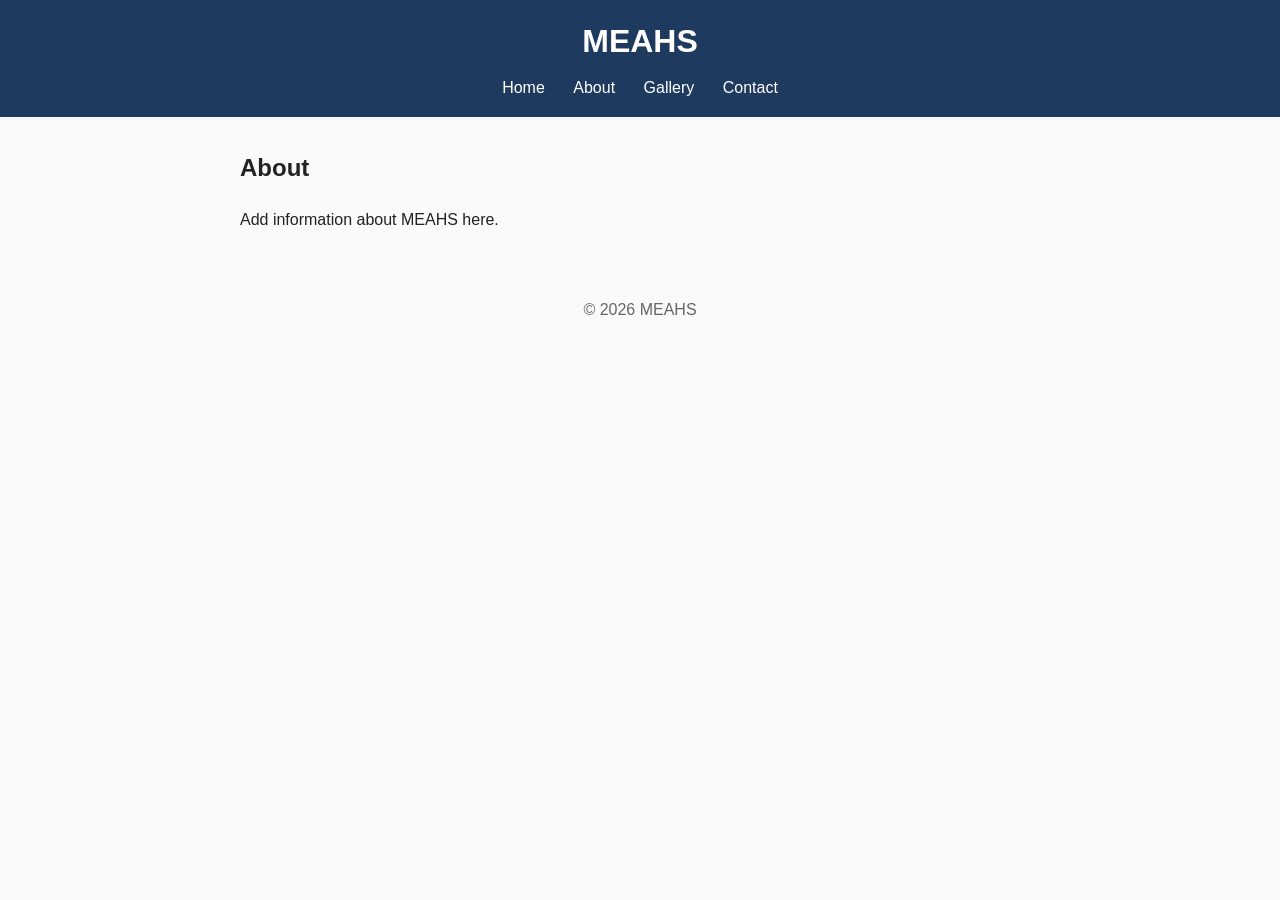
==== about.html @ 3ee6eef7 "Add starter site: index page, three linked pages, images folder Co-Authored-By: Claude Opus 5.5 <nor" ====
<!DOCTYPE html>
<html lang="en">
<head>
  <meta charset="UTF-8">
  <meta name="viewport" content="width=device-width, initial-scale=1.0">
  <title>MEAHS | About</title>
  <link rel="stylesheet" href="style.css">
</head>
<body>
  <header>
    <h1>MEAHS</h1>
    <nav>
      <a href="index.html">Home</a>
      <a href="about.html">About</a>
      <a href="gallery.html">Gallery</a>
      <a href="contact.html">Contact</a>
    </nav>
  </header>

  <main>
    <h2>About</h2>
    <p>Add information about MEAHS here.</p>
  </main>

  <footer>
    <p>&copy; 2026 MEAHS</p>
  </footer>
</body>
</html>
---- style.css ----
body {
  margin: 0;
  font-family: Arial, Helvetica, sans-serif;
  line-height: 1.6;
  color: #222;
  background: #fafafa;
}

header {
  background: #1f3a5f;
  color: #fff;
  padding: 1rem;
  text-align: center;
}

header h1 {
  margin: 0 0 0.5rem;
}

nav a {
  color: #fff;
  margin: 0 0.75rem;
  text-decoration: none;
}

nav a:hover {
  text-decoration: underline;
}

main {
  max-width: 800px;
  margin: 2rem auto;
  padding: 0 1rem;
}

img {
  max-width: 100%;
  height: auto;
}

footer {
  text-align: center;
  padding: 1rem;
  color: #666;
}
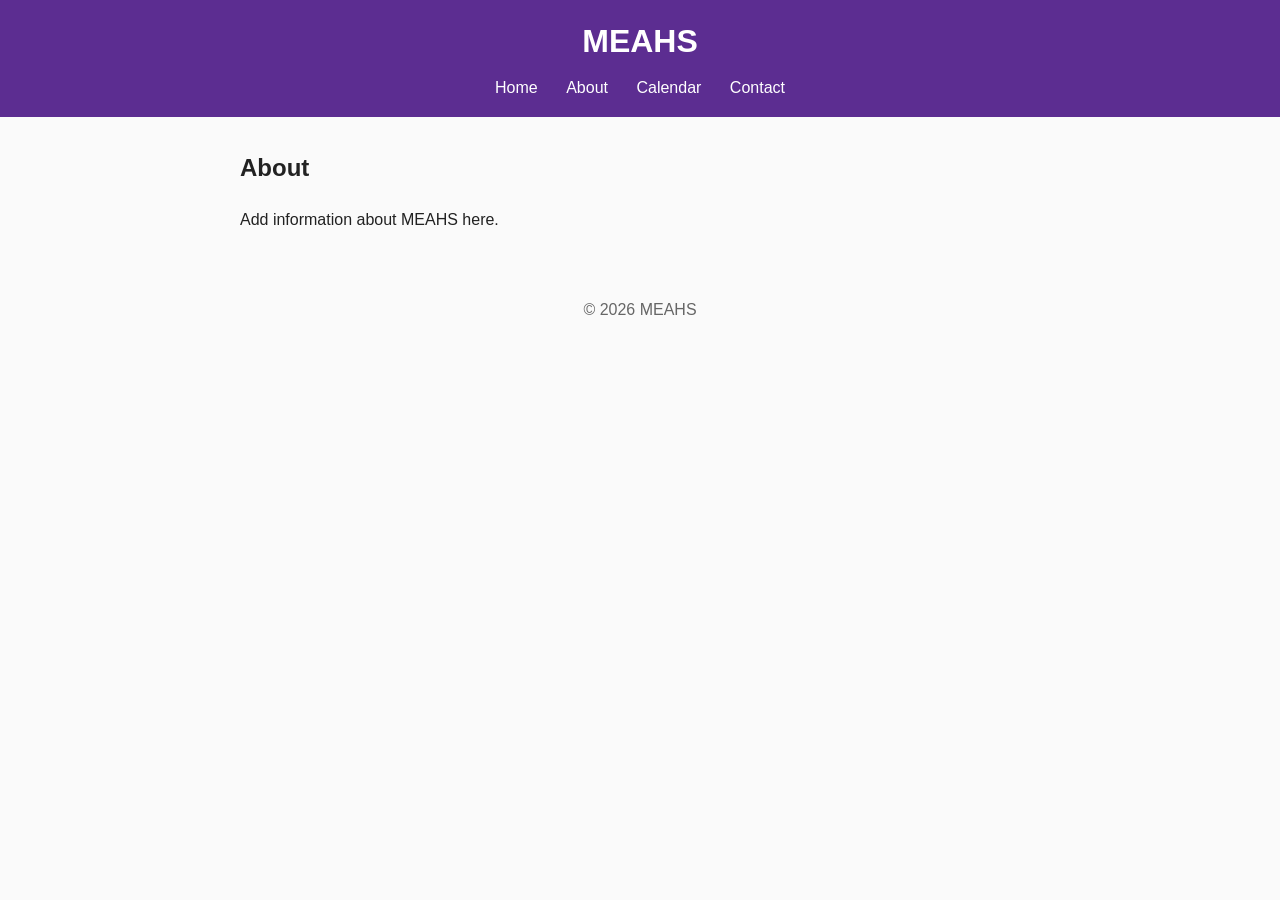
==== commit f4b5e915: "Replace Gallery page with October 2026 calendar Co-Authored-By: Claude Opus 5.5 <noreply@anthropic.c" ====
--- a/about.html
+++ b/about.html
@@ -12,7 +12,7 @@
     <nav>
       <a href="index.html">Home</a>
       <a href="about.html">About</a>
-      <a href="gallery.html">Gallery</a>
+      <a href="calendar.html">Calendar</a>
       <a href="contact.html">Contact</a>
     </nav>
   </header>
--- a/style.css
+++ b/style.css
@@ -7,7 +7,7 @@
 }
 
 header {
-  background: #1f3a5f;
+  background: #5C2D91;
   color: #fff;
   padding: 1rem;
   text-align: center;
@@ -43,3 +43,42 @@
   padding: 1rem;
   color: #666;
 }
+
+.calendar {
+  width: 100%;
+  border-collapse: collapse;
+  table-layout: fixed;
+  background: #fff;
+}
+
+.calendar caption {
+  font-size: 1.4rem;
+  font-weight: bold;
+  margin-bottom: 0.5rem;
+}
+
+.calendar th {
+  background: #5C2D91;
+  color: #fff;
+  padding: 0.5rem;
+}
+
+.calendar td {
+  border: 1px solid #ddd;
+  height: 80px;
+  vertical-align: top;
+  padding: 0.25rem;
+}
+
+.calendar .day {
+  font-weight: bold;
+}
+
+.calendar .event {
+  display: block;
+  font-size: 0.8rem;
+  margin-top: 0.25rem;
+  padding: 0.1rem 0.25rem;
+  background: #ece3f5;
+  border-radius: 3px;
+}
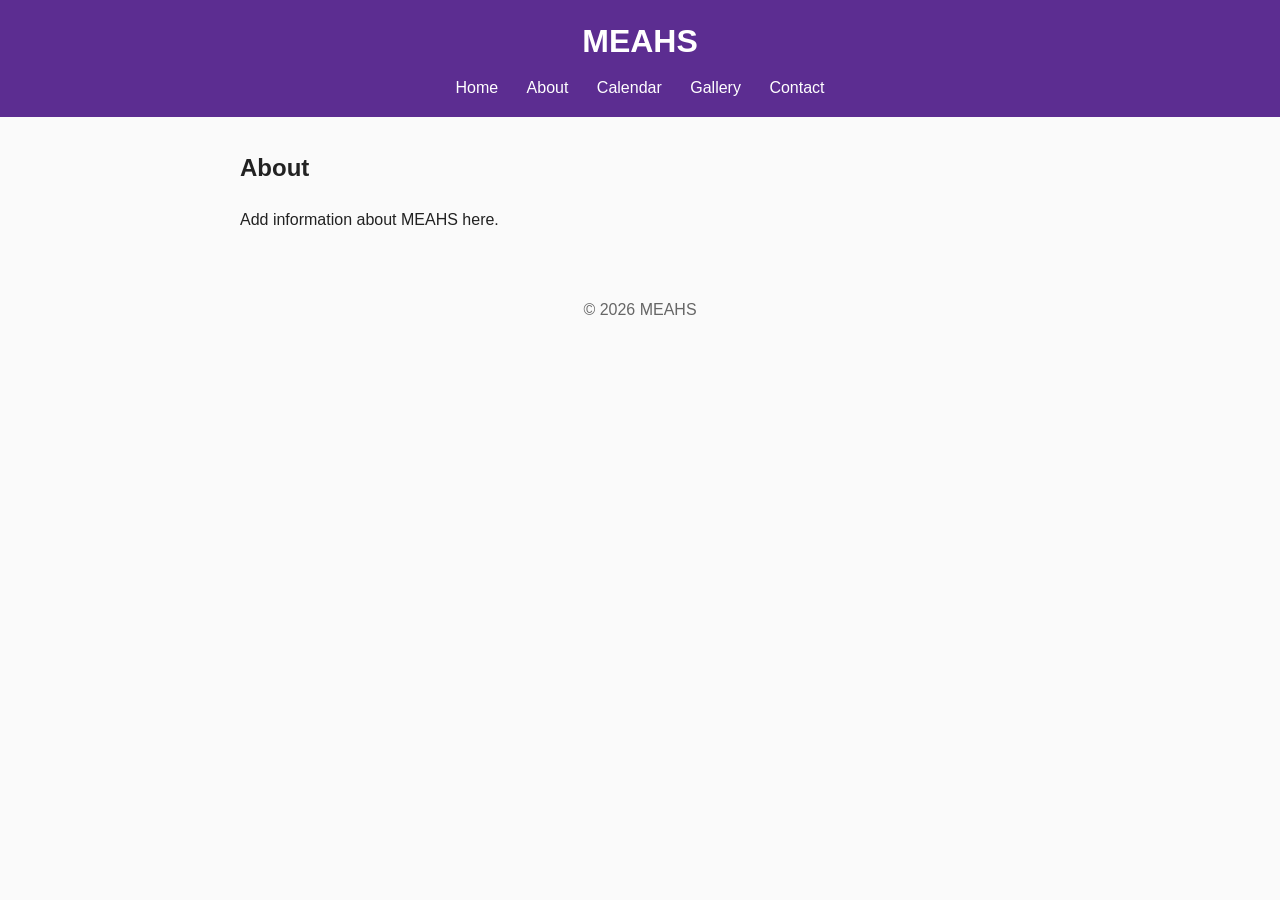
==== commit 569e91bb: "Add photo gallery page (assignment07.html) with centered container Co-Authored-By: Claude Opus 5.5 <" ====
--- a/about.html
+++ b/about.html
@@ -13,6 +13,7 @@
       <a href="index.html">Home</a>
       <a href="about.html">About</a>
       <a href="calendar.html">Calendar</a>
+      <a href="assignment07.html">Gallery</a>
       <a href="contact.html">Contact</a>
     </nav>
   </header>
--- a/style.css
+++ b/style.css
@@ -82,3 +82,48 @@
   background: #ece3f5;
   border-radius: 3px;
 }
+
+/* ---------- Gallery page (assignment07.html) ---------- */
+
+/* Container div: a set width + auto side margins centers it in the window */
+#container {
+  width: 900px;
+  max-width: 95%;
+  margin: 0 auto;
+  text-align: center;
+  background: #fff;
+  box-shadow: 0 0 12px rgba(0, 0, 0, 0.15);
+}
+
+.gallery-header {
+  background: linear-gradient(135deg, #5C2D91, #3b1d5e);
+  border-bottom: 5px solid #f2c94c;
+  padding: 1.5rem 1rem;
+}
+
+.gallery-header h1 {
+  font-size: 2.5rem;
+  letter-spacing: 4px;
+}
+
+.gallery-header .tagline {
+  margin: 0 0 0.75rem;
+  font-style: italic;
+  color: #e6d9f5;
+}
+
+figure {
+  display: inline-block;
+  margin: 1rem;
+  padding: 0.75rem;
+  background: #faf7fd;
+  border: 1px solid #ddd;
+  border-radius: 6px;
+}
+
+figcaption {
+  margin-top: 0.5rem;
+  font-family: Georgia, "Times New Roman", serif;
+  font-style: italic;
+  color: #5C2D91;
+}
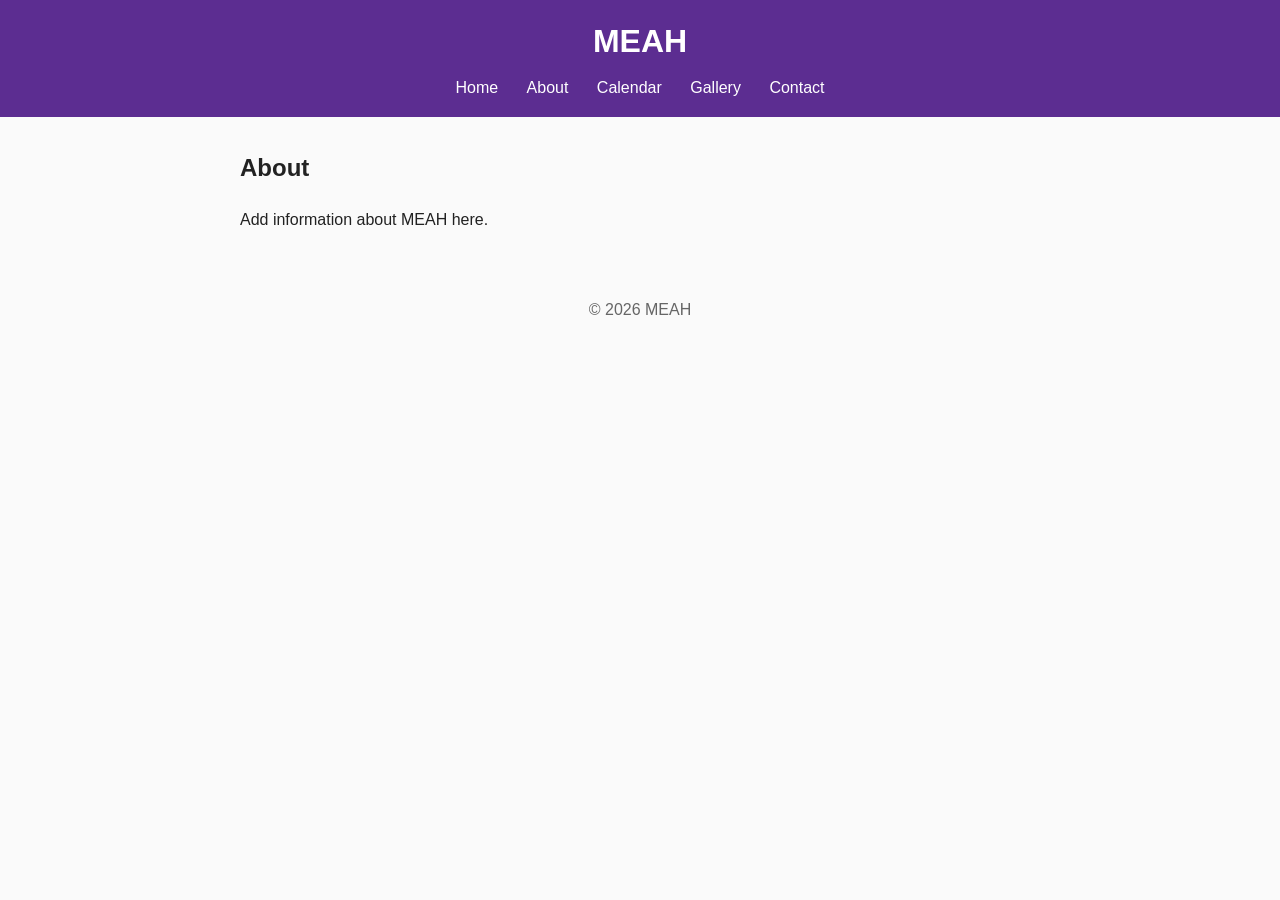
==== commit 61246ff0: "added photos" ====
--- a/about.html
+++ b/about.html
@@ -3,12 +3,12 @@
 <head>
   <meta charset="UTF-8">
   <meta name="viewport" content="width=device-width, initial-scale=1.0">
-  <title>MEAHS | About</title>
+  <title>MEAH | About</title>
   <link rel="stylesheet" href="style.css">
 </head>
 <body>
   <header>
-    <h1>MEAHS</h1>
+    <h1>MEAH</h1>
     <nav>
       <a href="index.html">Home</a>
       <a href="about.html">About</a>
@@ -20,11 +20,11 @@
 
   <main>
     <h2>About</h2>
-    <p>Add information about MEAHS here.</p>
+    <p>Add information about MEAH here.</p>
   </main>
 
   <footer>
-    <p>&copy; 2026 MEAHS</p>
+    <p>&copy; 2026 MEAH</p>
   </footer>
 </body>
 </html>
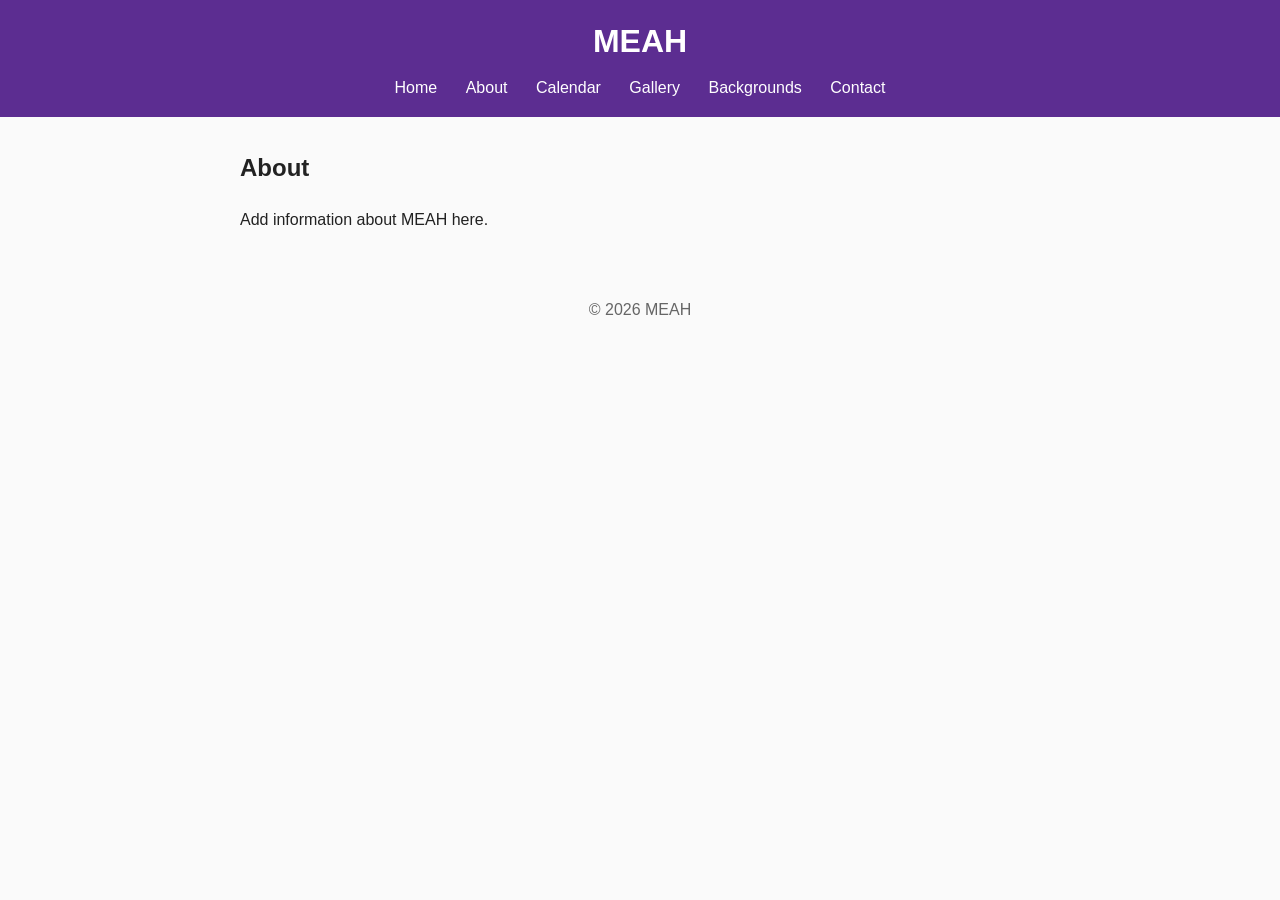
==== commit 877f685b: "Add background images page (assignment08.html) Body uses a tiled background image with a semi-transp" ====
--- a/about.html
+++ b/about.html
@@ -14,6 +14,7 @@
       <a href="about.html">About</a>
       <a href="calendar.html">Calendar</a>
       <a href="assignment07.html">Gallery</a>
+      <a href="assignment08.html">Backgrounds</a>
       <a href="contact.html">Contact</a>
     </nav>
   </header>
--- a/style.css
+++ b/style.css
@@ -127,3 +127,109 @@
   font-style: italic;
   color: #5C2D91;
 }
+
+/* ---------- Background images page (assignment08.html) ---------- */
+
+/* Background image on the body: a small tile repeated across the whole window */
+body.bg-page {
+  background-color: #ece4f5;
+  background-image: url(images/bg-pattern.png);
+  background-repeat: repeat;
+  background-position: left top;
+}
+
+/* Container div: set width + auto side margins centers it, with space around it */
+#bg-container {
+  width: 860px;
+  max-width: 90%;
+  margin: 40px auto;
+  background-color: rgba(255, 255, 255, 0.92);
+  border-radius: 8px;
+  box-shadow: 0 4px 16px rgba(0, 0, 0, 0.2);
+  overflow: hidden;
+}
+
+.bg-header {
+  background: linear-gradient(135deg, #5C2D91, #3b1d5e);
+  border-bottom: 5px solid #f2c94c;
+  padding: 1.5rem 1rem;
+}
+
+.bg-header h1 {
+  font-size: 2.5rem;
+  letter-spacing: 4px;
+}
+
+.bg-header .tagline {
+  margin: 0;
+  font-style: italic;
+  color: #e6d9f5;
+}
+
+/* Navigation: an unordered list styled with descendant selectors */
+.bg-nav {
+  background-color: #3b1d5e;
+}
+
+.bg-nav ul {
+  margin: 0;
+  padding: 0;
+  list-style: none;
+  text-align: center;
+}
+
+.bg-nav li {
+  display: inline-block;
+  margin: 0 6px;
+}
+
+/* Small icon as a background image, placed to the right of the link text */
+.bg-nav li a {
+  display: block;
+  margin: 0;
+  padding: 10px 28px 10px 14px;
+  color: #fff;
+  font-weight: bold;
+  text-decoration: none;
+  background-image: url(images/arrow-icon.png);
+  background-repeat: no-repeat;
+  background-position: right center;
+}
+
+/* Rollover effect */
+.bg-nav li a:hover {
+  background-color: #5C2D91;
+  color: #f2c94c;
+}
+
+.bg-page main {
+  padding: 0 2rem 1rem;
+}
+
+.bg-page main h2 {
+  color: #5C2D91;
+}
+
+/* Links inside paragraphs in the main text */
+.bg-page main p a {
+  color: #5C2D91;
+}
+
+.feature {
+  display: block;
+  width: fit-content;
+  text-align: center;
+  margin: 1.5rem auto;
+}
+
+.feature img {
+  width: 400px;
+  height: auto;
+  border: 4px solid #fff;
+  box-shadow: 0 2px 8px rgba(0, 0, 0, 0.25);
+}
+
+.feature figcaption {
+  font-style: italic;
+  color: #5C2D91;
+}
